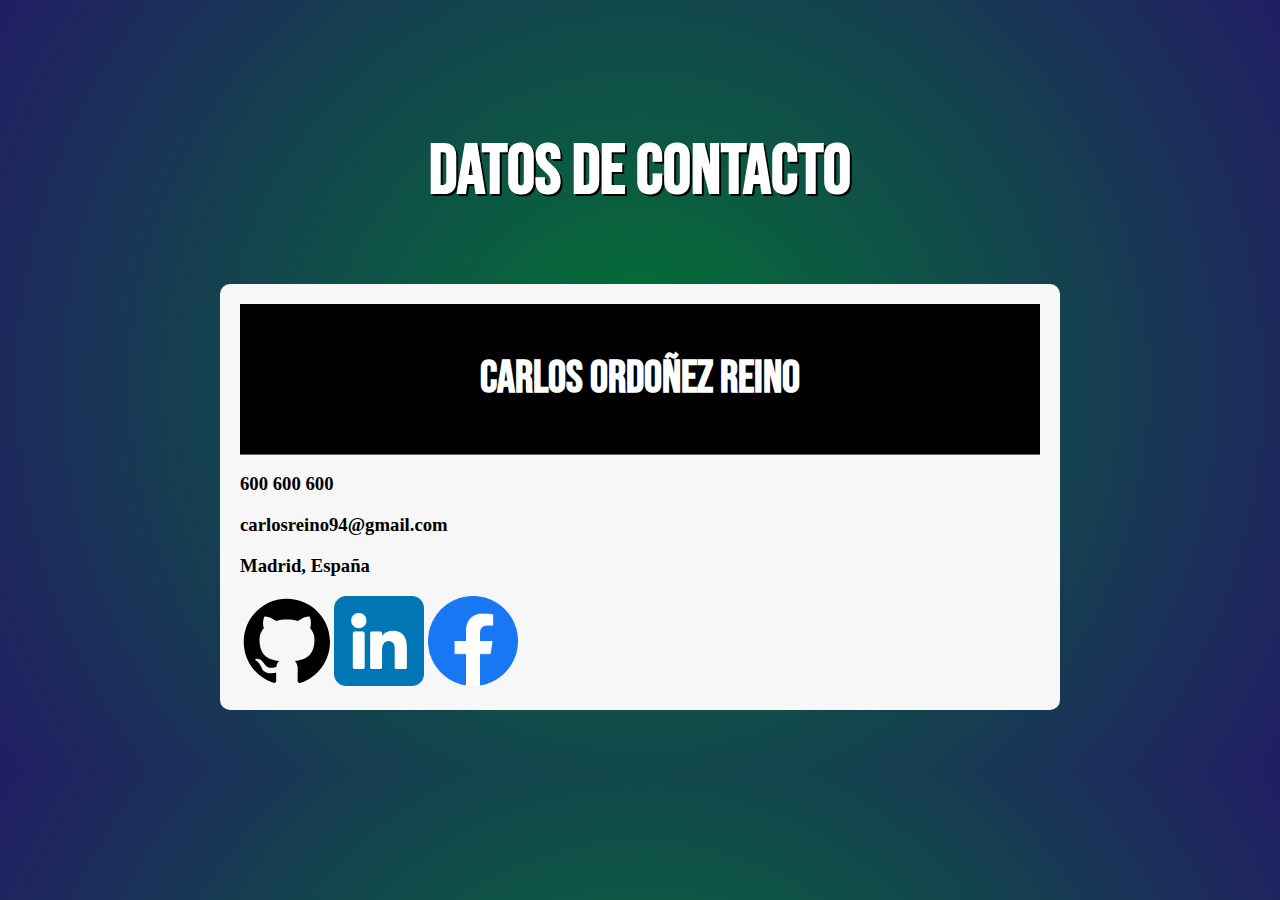
==== Contacto/Contacto.html @ c7571680 "trabajando en el incicio y contacto" ====
<!DOCTYPE html>
<html lang="en">
<head>
    <meta charset="UTF-8">
    <meta name="viewport" content="width=device-width, initial-scale=1.0">
    <link rel="stylesheet" href="css/style.css">
    <style>
        @import url('https://fonts.googleapis.com/css2?family=Bebas+Neue&display=swap');
      </style>
    <title>Contacto</title>
</head>
<body>
    <div>
        <h3>DATOS DE CONTACTO</h3>
    </div>
    
        <form class="contacto">
            <header>
              <h2>CARLOS ORDOÑEZ REINO</h2>
            </header>
            <section>
              <h3>600 600 600</h3>
              <h3>carlosreino94@gmail.com</h3>
              <h3>Madrid, España</h3>
            </section>
            <footer>
              <img src="img/mark-github.svg" alt="">
              <img src="img/linkedin.png" alt="">
              <img src="img/facebook.png" alt="">

            </footer>
          </form>
    
</body>
</html>
---- Contacto/css/style.css ----
body {
  padding: 20px;
  margin: 40px;

  background-image: radial-gradient(
    circle,
    rgba(2, 116, 51, 1) 0%,
    rgba(33, 29, 99, 1) 100%
  );
}
/*Estilos pra el tìtulo de contacto*/
div h3 {
  font-family: "Bebas Neue", sans-serif;
  text-align: center;
  font-size: 70px;
  color: white;
  text-shadow: 2px 2px #000;
}

.contacto header h2{
    font-family: "Bebas Neue", sans-serif;
    font-size: 45px;
    text-shadow: 2px 2px #000;
    
}
.contacto {
    background-color: #f7f7f7;
    padding: 20px;
    border-radius: 10px;
    width: 800px;
    margin-left: auto;
    margin-right: auto;
    
  }
  
  .contacto header {
    background-color: #000000;
    color: #fff;
    padding: 10px;
    text-align: center;
    border-bottom: 1px solid #666;
  }
  
  .contacto img{
    width: 90px;
    
  }
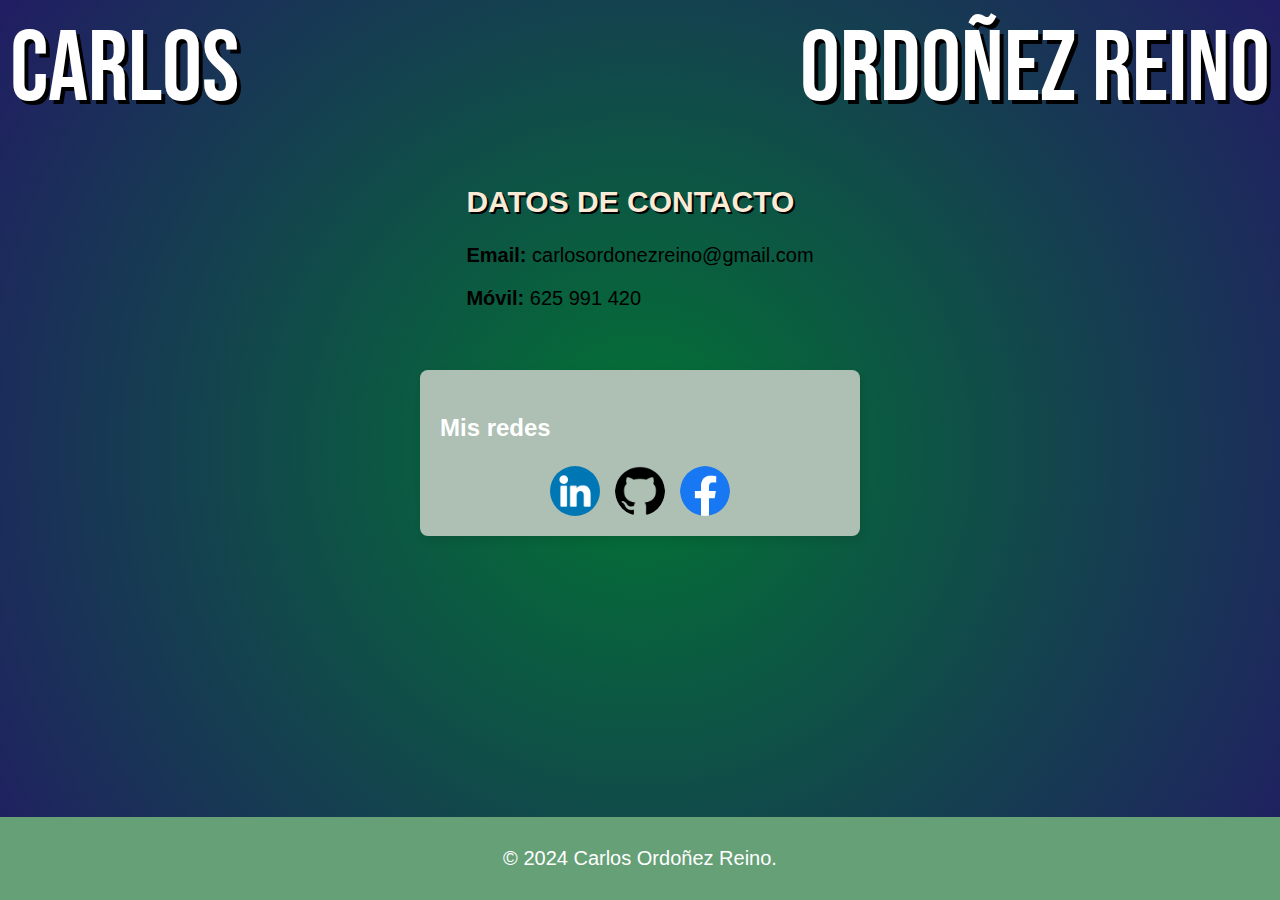
==== commit 5d842d1f: "finalizando la página" ====
--- a/Contacto/Contacto.html
+++ b/Contacto/Contacto.html
@@ -3,33 +3,50 @@
 <head>
     <meta charset="UTF-8">
     <meta name="viewport" content="width=device-width, initial-scale=1.0">
-    <link rel="stylesheet" href="css/style.css">
+    <link rel="stylesheet" href="css/Contacto.css">
     <style>
         @import url('https://fonts.googleapis.com/css2?family=Bebas+Neue&display=swap');
       </style>
     <title>Contacto</title>
 </head>
 <body>
-    <div>
-        <h3>DATOS DE CONTACTO</h3>
-    </div>
-    
-        <form class="contacto">
-            <header>
-              <h2>CARLOS ORDOÑEZ REINO</h2>
-            </header>
-            <section>
-              <h3>600 600 600</h3>
-              <h3>carlosreino94@gmail.com</h3>
-              <h3>Madrid, España</h3>
-            </section>
-            <footer>
-              <img src="img/mark-github.svg" alt="">
-              <img src="img/linkedin.png" alt="">
-              <img src="img/facebook.png" alt="">
+  <div class="contenedor">
+    <header>
+          <div class="nom">
+            <div class="nombres">
+                <a class="nombre">CARLOS</a>
+            </div>
+            <div class="apellidos">
+                <a class="apellido">ORDOÑEZ REINO</a>
+            </div>
+          </div>
+    </header>
+    <main>
+        <section class="perfil">
+            <div class="info-personal">
+                <h2>DATOS DE CONTACTO</h2>
+                <p><strong>Email: </strong>carlosordonezreino@gmail.com</p>
+                <p><strong>Móvil: </strong>625 991 420</p>
+            </div>
+        </section>
 
-            </footer>
-          </form>
+        <section class="descripcion">
+            <h3>Mis redes</h3>
+            <div class="rrss">
+              <a href="">
+                <img src="img/linkedin.png" alt="">
+              </a>
+              <a href="">
+                <img src="img/github.png" alt="">
+              </a>
+              <a href="">
+                <img src="img/facebook.png" alt="">
+              </a>
+            </div>
+        </section>
+    </main>
+    <footer><p>&copy; 2024 Carlos Ordoñez Reino.</p></footer>
+</div>
     
 </body>
 </html>--- a/Contacto/css/Contacto.css
+++ b/Contacto/css/Contacto.css
@@ -0,0 +1,113 @@
+html,
+body {
+  height: 100%;
+  margin: 0;
+  background-image: radial-gradient(
+    circle,
+    rgba(2, 116, 51, 1) 0%,
+    rgba(33, 29, 99, 1) 100%
+  );
+  font-family: Arial, sans-serif;
+  font-size: 20px;
+}
+.nom {
+  display: flex;
+  justify-content: space-between;
+  align-items: center;
+  padding: 10px;
+  font-family: "Bebas Neue", sans-serif;
+  text-shadow: 4px 4px #000;
+}
+.apellidos .apellido {
+  display: flex;
+  font-size: 100px;
+  justify-content: flex-end;
+  font-family: "Bebas Neue", sans-serif;
+  font-weight: 400;
+  font-style: normal;
+  color: white;
+}
+.nombres .nombre {
+  display: flex;
+  font-size: 100px;
+  font-family: "Bebas Neue", sans-serif;
+  color: white;
+  text-align: right;
+}
+.contenedor {
+  display: flex;
+  flex-direction: column;
+  min-height: 100vh;
+}
+
+main {
+  flex: 1;
+  display: flex;
+  flex-direction: column;
+  align-items: center;
+  gap: 20px;
+  padding: 20px;
+}
+.perfil {
+  display: flex;
+  align-items: center;
+  gap: 20px;
+}
+
+.info-personal {
+  max-width: 500px;
+}
+.info-personal h2 {
+  color: antiquewhite;
+  text-shadow: 2px 2px #000;
+}
+.descripcion {
+  width: 400px;
+  text-align: justify;
+  background-color: #adc0b3;
+  padding: 20px;
+  border-radius: 8px;
+  box-shadow: 2px 4px 8px rgba(0, 0, 0, 0.1);
+  margin: 20px auto;
+}
+
+.descripcion h3 {
+  
+  color: white;
+  font-size: 24px;
+}
+/* Estilo para las redes sociales */
+.rrss {
+  display: flex;
+  justify-content: center;
+  gap: 15px;
+  margin-top: 10px;
+}
+
+/* Estilo para los iconos de redes sociales */
+.rrss a {
+  display: inline-block;
+  width: 50px;
+  height: 50px;
+  transition: transform 0.3s ease, box-shadow 0.3s ease;
+}
+
+.rrss a img {
+  width: 100%;
+  height: 100%;
+  object-fit: cover;
+  border-radius: 50%;
+}
+
+/* Efecto hover para los iconos */
+.rrss a:hover {
+  transform: scale(1.1);
+  box-shadow: 0px 4px 8px rgba(0, 0, 0, 0.2);
+}
+footer {
+  background-color: #66a077;
+  color: white;
+  text-align: center;
+  padding: 10px;
+  font-family: "Segoe UI", Tahoma, Geneva, Verdana, sans-serif;
+}
